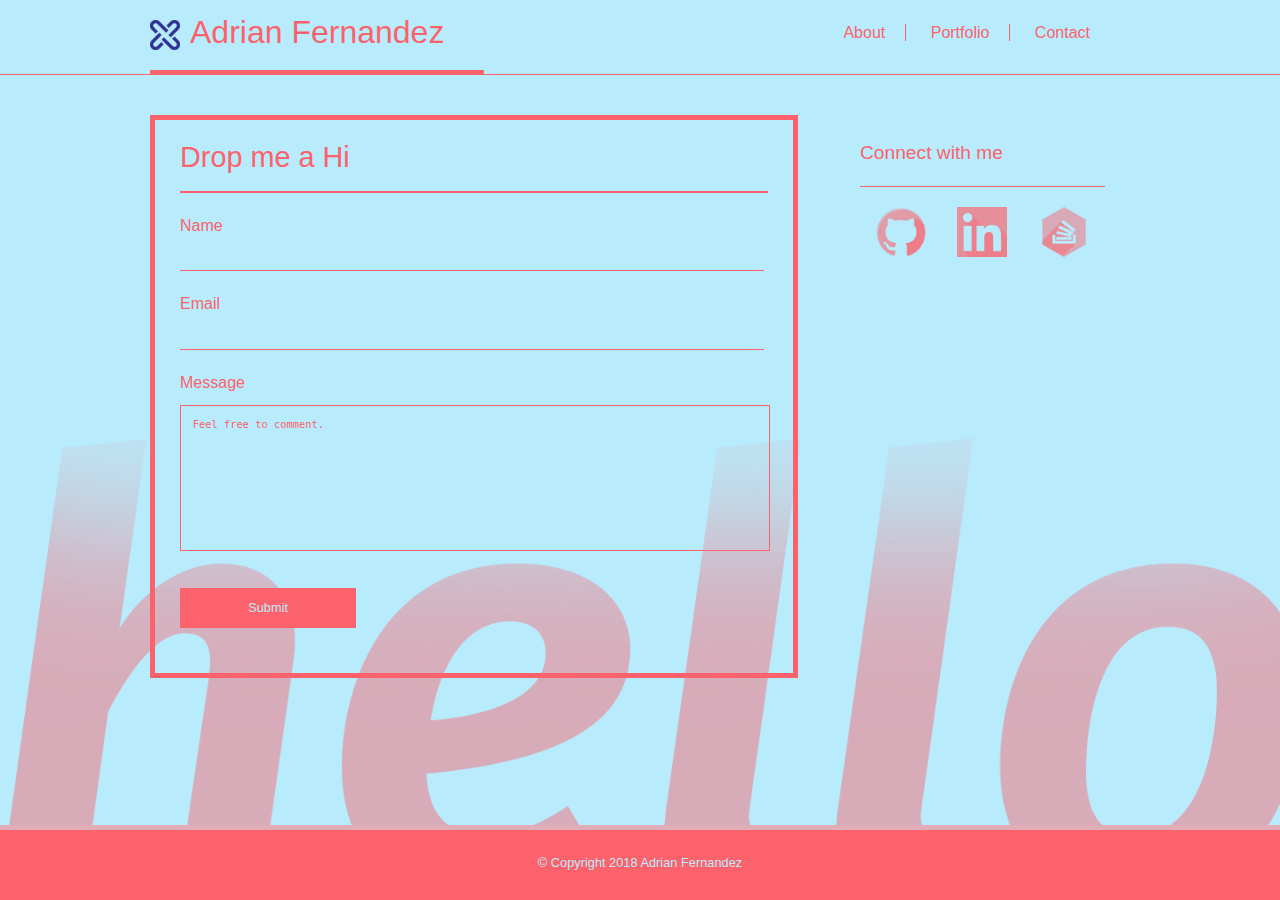
==== contact.html @ d5a38638 "responsive portfolio files" ====
<!DOCTYPE html>
<html lang="en-eu">
<head>
    <meta charset="UTF-8">
    <title>Contact Adrian</title>
    <link rel="stylesheet" type="text/css" href="assets/css/reset.css">
    <link rel="stylesheet" type="text/css" href="assets/css/style.css">
</head>
<body>
    <!-- This is the navbar -->
    <nav>
        <div class="wrapper">
            <h1>Adrian Fernandez</h1>
            <ul>
                <li><a href="index.html">About</a></li>
                <li><a href="portfolio.html">Portfolio</a></li>
                <li id="last"><a href="#">Contact</a></li>
            </ul>
        </div>    
    </nav>
    <!-- This is the wrapper -->
    <div class="wrapper">
        <section  class="clearfix">
            <h2>Drop me a Hi</h2>
            <form>
                <label>Name</label>
                <input type="text" name="name">
                <label>Email</label>
                <input type="email" name="email">
                <label>Message</label>
                <textarea name="message" rows="10" cols="30">Feel free to comment.</textarea>
                <input type="submit">
            </form>
        </section>
        <aside>
            <h3>Connect with me</h3>
            <a class="github" href="https://github.com/coafer"></a>
            <a class="linkedin"></a>
            <a class="stack"></a>
        </aside>
    </div>
    <!-- This is the footer -->
    <footer>
        <div class="wrapper">
            <p>© Copyright 2018 Adrian Fernandez</p>
        </div>
    </footer>
</body>
</html>
---- assets/css/style.css ----
body{
    font: normal normal 1em/1.6em Arial, Helvetica, sans-serif;
    background:#b8ecfd url("../images/hello.png") no-repeat bottom;
    background-size: contain;
    height: 100vh;
}

.wrapper{
    width: 980px;
    margin:  0 auto;
}

.clearfix::after{
    content: "";
    display: block;
    clear: both;
}

/*Nav starts here------------------------------------------*/

nav{
    background-color: #b8ecfd;
    display: block;
    border-bottom: 1px solid #FC626B;
    height: 74px;
}

nav h1{
    display: block;
    height: 50px;
    font-size: 2em;
    color: #FC626B;
    float: left;
    background: url("../images/cross.png") padding-box no-repeat left; 
    background-size: 30px;
    border-bottom: 4px solid #FC626B;
/*    border: 1px solid #778bd4;*/
    padding: 20px 40px 0 40px;
}

nav ul{
    float: right;
    padding: 20px;
}

nav ul li{
    display: inline;
    padding: 0 20px 0 20px;
    border-right: 1px solid #FC626B;
    height: 20px;
}

nav ul li a{
    color: #FC626B;
    text-decoration: none;
}

#last{
    border: 0;
}

/*Section starts here------------------------------------------*/

section, aside{
    margin-top: 40px;
    padding: 25px;
}

section{
    width: 60%;
    float: left;
    border: 5px solid #FC626B;
}

section h2{
    font-size: 1.8em;
    color: #FC626B;
    display: block;
    border-bottom: 2px solid #FC626B;
    padding-bottom: 20px;
    margin-bottom: 20px;
}

section p{
    margin-bottom: 20px;
    color: #FC626B; 
}

section img{
    float: left;
    margin-right: 20px;
    margin-bottom: 20px;
}

/*Sidebar starts here------------------------------------------*/

aside{
    width: 25%;
    float: right;
}

aside a{
    float: left;
    width: 33.3%;
    height: 50px;
    display: block;
}

.github{
    background: url("../images/github_icon.png") padding-box no-repeat center; background-size: contain;
}

.linkedin{
    background: url("../images/linkedin_icon9.png") padding-box no-repeat center; background-size: contain;
}

.stack{
    background: url("../images/stackoverflow_icon.png") padding-box no-repeat center; background-size: contain;
}

aside h3{
    font-size: 1.2em;
    color: #FC626B;
    display: block;
    border-bottom: 1px solid #FC626B;
    padding-bottom: 20px;
    margin-bottom: 20px;
}

/*Form starts here------------------------------------------*/

label{
    color: #FC626B;
}

input{
    width: 98%;
    height: 30px;
    border: 0;
    border-bottom: 1px solid #FC626B;
    background: none;
    margin-bottom: 20px;
    color: #FC626B; 
    font-size: 0.8em;
    padding-left: 1%;
}

textarea{
    width: 96%;
    background: none;
    border: 1px solid #FC626B;
    margin-top: 10px;
    color: #FC626B;
    font-size: 0.8em;
    padding: 2%;
    resize: none;
}

input[type=submit]{
    background-color: #FC626B;
    width: 30%;
    height: 40px;
    margin-top: 30px;
    text-align: center;
    color: #b8ecfd;
}

input:focus {
    background-color: #FC626B;
    color: #b8ecfd;
}

/*Gallery starts here------------------------------------------*/

.tiles{
    width: 100%;
/*    background-color: #FC626B;*/
    height: 21vh;
    margin-top: 20px;
    position: relative;
}

.titles, .print{
    background: url("../images/print.jpg") padding-box no-repeat center; 
    background-size: cover;
}

.titles, .web{
    background: url("../images/web.jpg") padding-box no-repeat top; 
    background-size: cover;
}

.titles, .illustration{
    background: #FC626B url("../images/illustrations.png") padding-box no-repeat center; 
    background-size: 320px;
}

.titles, .pack{
    background: #FC626B url("../images/packaging.jpg") padding-box no-repeat bottom; 
    background-size: 350px;
}

.col-l{
    width: 49%;
    float: left;
    padding-right: 1%;
}

.col-r{
    width: 49%;
    float: right;
    padding-left: 1%;
}

.tiles h3{
    text-align: center;
    display: block;
    background-color: #FC626B;
    position: absolute;
    bottom: 10px;
    width: 100%;
    padding: 10px 0 10px 0;
}

.tiles h3 a{
    color: #b8ecfd; 
    text-decoration: none;
}


/*Footer starts here------------------------------------------*/

footer{
    width: 100%;
    background-color: #FC626B;
    position: absolute;
    bottom: 0px;
    height: 70px;
    border-top: 5px solid #e0adb9;
}

footer p{
    color: #b8ecfd;
    font-size: 0.8em;
    display: block;
    width: 100%;
    text-align: center;
    padding: 20px 0;
}
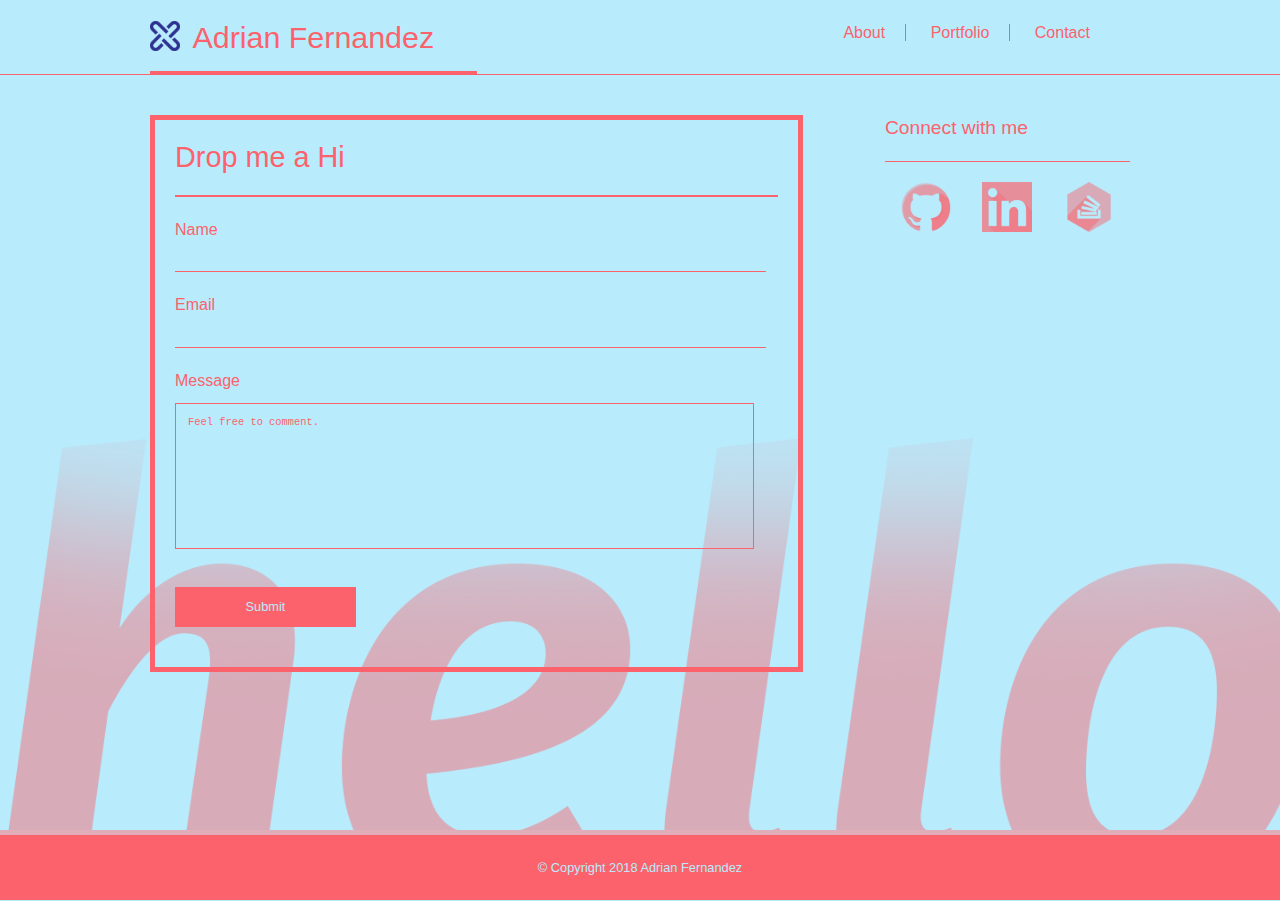
==== commit 4f6ad292: "Final version" ====
--- a/contact.html
+++ b/contact.html
@@ -2,46 +2,61 @@
 <html lang="en-eu">
 <head>
     <meta charset="UTF-8">
-    <title>Contact Adrian</title>
+    <meta name="viewport" content="width=device-width, initial-scale=1.0">
+    <title>Adrian Basic Portfolio</title>
     <link rel="stylesheet" type="text/css" href="assets/css/reset.css">
     <link rel="stylesheet" type="text/css" href="assets/css/style.css">
 </head>
 <body>
+    
     <!-- This is the navbar -->
-    <nav>
-        <div class="wrapper">
-            <h1>Adrian Fernandez</h1>
-            <ul>
+    
+    <nav class="col-12">
+        <div class="container">
+            <div class="row">
+                <h1 class="col-4">Adrian Fernandez</h1>
+                <ul class="col-4">
                 <li><a href="index.html">About</a></li>
-                <li><a href="portfolio.html">Portfolio</a></li>
-                <li id="last"><a href="#">Contact</a></li>
+                <li><a href="#">Portfolio</a></li>
+                <li id="last"><a href="contact.html">Contact</a></li>
             </ul>
+            </div>
+        </div>
+    </nav>
+    
+    <!-- This is the form -->
+    
+    <section>
+        <div class="container">
+            <div class="row">
+                <div class="col-8 col-mx-8 main">
+                    <h2>Drop me a Hi</h2>
+                    <div class="row">
+                        <form>
+                            <label>Name</label>
+                            <input type="text" name="name">
+                            <label>Email</label>
+                            <input type="email" name="email">
+                            <label>Message</label>
+                            <textarea name="message" rows="10" cols="30">Feel free to comment.</textarea>
+                            <input type="submit">
+                        </form>
+                    </div>
+                </div>
+                <aside class="col-3 col-mx-4">
+                    <h3>Connect with me</h3>
+                    <a class="github" href="https://github.com/coafer"></a>
+                    <a class="linkedin"></a>
+                    <a class="stack"></a>
+                </aside>
+            </div>
         </div>    
-    </nav>
-    <!-- This is the wrapper -->
-    <div class="wrapper">
-        <section  class="clearfix">
-            <h2>Drop me a Hi</h2>
-            <form>
-                <label>Name</label>
-                <input type="text" name="name">
-                <label>Email</label>
-                <input type="email" name="email">
-                <label>Message</label>
-                <textarea name="message" rows="10" cols="30">Feel free to comment.</textarea>
-                <input type="submit">
-            </form>
-        </section>
-        <aside>
-            <h3>Connect with me</h3>
-            <a class="github" href="https://github.com/coafer"></a>
-            <a class="linkedin"></a>
-            <a class="stack"></a>
-        </aside>
-    </div>
+    </section>
+    
     <!-- This is the footer -->
+    
     <footer>
-        <div class="wrapper">
+        <div class="container">
             <p>© Copyright 2018 Adrian Fernandez</p>
         </div>
     </footer>
--- a/assets/css/style.css
+++ b/assets/css/style.css
@@ -1,3 +1,7 @@
+*{
+    box-sizing: border-box;
+}
+
 body{
     font: normal normal 1em/1.6em Arial, Helvetica, sans-serif;
     background:#b8ecfd url("../images/hello.png") no-repeat bottom;
@@ -5,43 +9,129 @@
     height: 100vh;
 }
 
-.wrapper{
+@media only screen and (max-width: 768px) {
+/*     For mobile phones: */
+    body{
+        height: auto;
+        background-image: none;
+    }
+}
+
+.container{
     width: 980px;
     margin:  0 auto;
 }
 
+@media only screen and (max-width: 768px) {
+    /* For mobile phones: */
+    .container{
+        width: auto;
+        height: auto;
+    }
+}
+
+/*
 .clearfix::after{
     content: "";
     display: block;
     clear: both;
 }
+*/
+
+.row::after {
+    content: "";
+    clear: both;
+    display: block;
+}
+
+@media only screen and (min-width: 600px) {
+    /* For tablets: */
+    .col-m-1 {width: 8.33%;}
+    .col-m-2 {width: 16.66%;}
+    .col-m-3 {width: 25%;}
+    .col-m-4 {width: 33.33%;}
+    .col-m-5 {width: 41.66%;}
+    .col-m-6 {width: 50%;}
+    .col-m-7 {width: 58.33%;}
+    .col-m-8 {width: 66.66%;}
+    .col-m-9 {width: 75%;}
+    .col-m-10 {width: 83.33%;}
+    .col-m-11 {width: 91.66%;}
+    .col-m-12 {width: 100%;}
+}
+
+@media only screen and (min-width: 1024px) {
+    /* For irregular: */
+    .col-md-1 {width: 8.33%;}
+    .col-md-2 {width: 16.66%;}
+    .col-md-3 {width: 25%;}
+    .col-md-4 {width: 33.33%; margin-bottom: 10px}
+    .col-md-5 {width: 41.66%;}
+    .col-md-6 {width: 50%;}
+    .col-md-7 {width: 58.33%;}
+    .col-md-8 {width: 66.66%;}
+    .col-md-9 {width: 75%;}
+    .col-md-10 {width: 83.33%;}
+    .col-md-11 {width: 91.66%;}
+    .col-md-12 {width: 100%;}
+}
+
+@media only screen and (min-width: 768px) {
+    /* For desktop: */
+    .col-1 {width: 8.33%;}
+    .col-2 {width: 16.66%;}
+    .col-3 {width: 25%;}
+    .col-4 {width: 33.33%; margin-bottom: 10px}
+    .col-5 {width: 41.66%;}
+    .col-6 {width: 50%;}
+    .col-7 {width: 58.33%;}
+    .col-8 {width: 66.66%;}
+    .col-9 {width: 75%;}
+    .col-10 {width: 83.33%;}
+    .col-11 {width: 91.66%;}
+    .col-12 {width: 100%;}
+}
+
+@media only screen and (max-width: 768px) {
+    /* For mobile phones: */
+    [class*="col-"] {
+        width: 100%;
+    }
+}
+
+
+
 
 /*Nav starts here------------------------------------------*/
+
 
 nav{
     background-color: #b8ecfd;
     display: block;
     border-bottom: 1px solid #FC626B;
-    height: 74px;
-}
+    height: 75px;
+}
+
 
 nav h1{
     display: block;
-    height: 50px;
-    font-size: 2em;
+    height: 75px;
+    font-size: 1.9em;
+    text-align: center;
+    padding-top: 25px;
     color: #FC626B;
     float: left;
     background: url("../images/cross.png") padding-box no-repeat left; 
     background-size: 30px;
     border-bottom: 4px solid #FC626B;
-/*    border: 1px solid #778bd4;*/
-    padding: 20px 40px 0 40px;
 }
 
 nav ul{
     float: right;
     padding: 20px;
 }
+
+
 
 nav ul li{
     display: inline;
@@ -59,21 +149,35 @@
     border: 0;
 }
 
+@media only screen and (max-width: 768px) {
+    /* For mobile phones: */
+    nav{
+        height: auto;
+    }
+    nav h1{
+        border-bottom: 0px;
+        background-position: 20px;
+    }
+    nav ul{
+        text-align: center;
+    }
+}
+
 /*Section starts here------------------------------------------*/
 
-section, aside{
+section{
     margin-top: 40px;
-    padding: 25px;
-}
-
-section{
-    width: 60%;
-    float: left;
+}
+
+.main{
     border: 5px solid #FC626B;
-}
-
-section h2{
+    padding: 20px;
+    display: inline-block;
+}
+
+h2{
     font-size: 1.8em;
+    line-height: 1.2em;
     color: #FC626B;
     display: block;
     border-bottom: 2px solid #FC626B;
@@ -90,12 +194,30 @@
     float: left;
     margin-right: 20px;
     margin-bottom: 20px;
+    max-width: 100%;
+    height: auto;
+}
+
+@media only screen and (min-width: 600px) {
+    /* For tablets: */
+    section img{
+        max-height: auto;
+        max-width: 263px;
+    }
+}
+
+@media only screen and (max-width: 768px) {
+    /* For mobile phones: */
+    section img{
+        max-width: 200px;
+        margin-right: 20px;
+        float: none;
+    }
 }
 
 /*Sidebar starts here------------------------------------------*/
 
 aside{
-    width: 25%;
     float: right;
 }
 
@@ -125,6 +247,14 @@
     border-bottom: 1px solid #FC626B;
     padding-bottom: 20px;
     margin-bottom: 20px;
+}
+
+@media only screen and (max-width: 768px) {
+    /* For mobile phones: */
+    aside{
+        margin-top: 40px;
+        margin-bottom: 40px;
+    }
 }
 
 /*Form starts here------------------------------------------*/
@@ -178,6 +308,8 @@
     height: 21vh;
     margin-top: 20px;
     position: relative;
+    float: left;
+    display: inline;
 }
 
 .titles, .print{
@@ -192,12 +324,12 @@
 
 .titles, .illustration{
     background: #FC626B url("../images/illustrations.png") padding-box no-repeat center; 
-    background-size: 320px;
+    background-size: cover;
 }
 
 .titles, .pack{
     background: #FC626B url("../images/packaging.jpg") padding-box no-repeat bottom; 
-    background-size: 350px;
+    background-size: cover;
 }
 
 .col-l{
@@ -225,6 +357,13 @@
 .tiles h3 a{
     color: #b8ecfd; 
     text-decoration: none;
+}
+
+@media only screen and (max-width: 768px) {
+    /* For mobile phones: */
+    .col-l, .col-r{
+        width: 100%;
+    }
 }
 
 
@@ -247,3 +386,11 @@
     text-align: center;
     padding: 20px 0;
 }
+
+
+@media only screen and (max-width: 768px) {
+    /* For mobile phones: */
+    footer{
+        position: relative;
+    }
+}